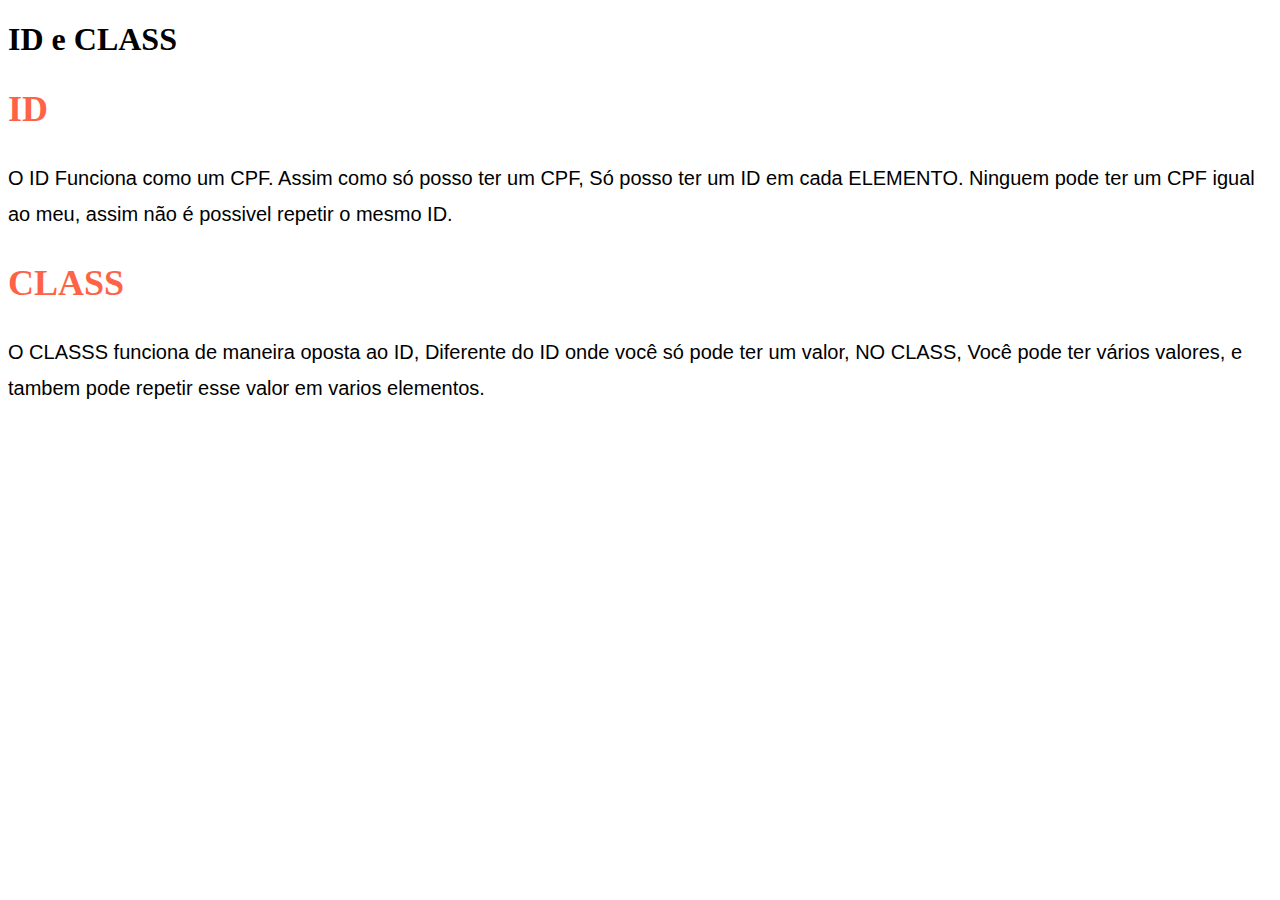
==== 4_ID_ CLASS/index.html @ 24ec7569 "commit 15/09" ====
<!DOCTYPE html>
<html lang="en">
<head>
    <meta charset="UTF-8">
    <meta http-equiv="X-UA-Compatible" content="IE=edge">
    <meta name="viewport" content="width=device-width, initial-scale=1.0">
    <link rel="stylesheet" href="style.css">
    <title>ID e CLASS</title>
</head>
<body>
    <h1>ID e CLASS</h1>

    <h2>ID</h2>
    <p>
        O ID Funciona como um CPF. Assim como só posso ter um CPF, Só posso ter um ID em cada ELEMENTO.
        Ninguem pode ter um CPF igual ao meu, assim não é possivel repetir o mesmo ID.
    </p>

    <h2>CLASS</h2>
        <p>O CLASSS funciona de maneira oposta ao ID, Diferente do ID onde você só pode ter um valor, NO CLASS, Você pode ter vários valores, e tambem pode repetir esse valor em varios elementos. </p>


</body>
</html>
---- 4_ID_ CLASS/style.css ----
h2 {
    font-family: Cambria, Cochin, Georgia, Times, 'Times New Roman', serif;
    color: tomato;
    font-size: 36px;
}

p {
    font-family: 'Lucida Sans', 'Lucida Sans Regular', 'Lucida Grande', 'Lucida Sans Unicode', Geneva, Verdana, sans-serif;
    font-size: 20px;
    line-height: 36px;
}""
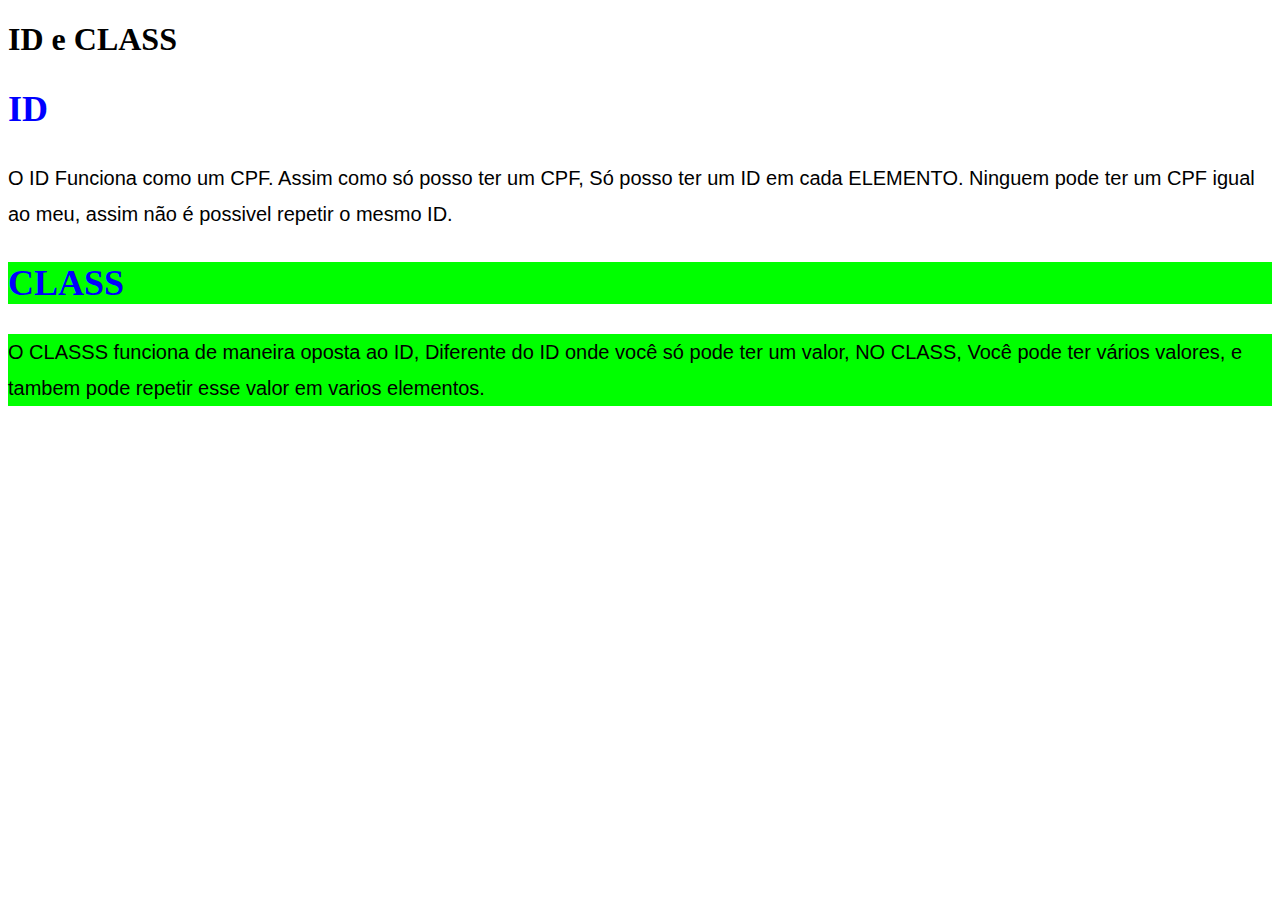
==== commit 115da149: "introdução ao class" ====
--- a/4_ID_ CLASS/index.html
+++ b/4_ID_ CLASS/index.html
@@ -16,8 +16,10 @@
         Ninguem pode ter um CPF igual ao meu, assim não é possivel repetir o mesmo ID.
     </p>
 
-    <h2>CLASS</h2>
-        <p>O CLASSS funciona de maneira oposta ao ID, Diferente do ID onde você só pode ter um valor, NO CLASS, Você pode ter vários valores, e tambem pode repetir esse valor em varios elementos. </p>
+    <h2 class="fundo-verde">CLASS</h2>
+        <p class="fundo-verde">O CLASSS funciona de maneira oposta ao ID, Diferente do ID onde você só pode ter um valor, NO CLASS, Você pode ter vários valores, e tambem pode repetir esse valor em varios elementos. 
+
+        </p>
 
 
 </body>
--- a/4_ID_ CLASS/style.css
+++ b/4_ID_ CLASS/style.css
@@ -8,4 +8,12 @@
     font-family: 'Lucida Sans', 'Lucida Sans Regular', 'Lucida Grande', 'Lucida Sans Unicode', Geneva, Verdana, sans-serif;
     font-size: 20px;
     line-height: 36px;
-}""+}
+
+h2 {
+    color: blue;
+}
+
+.fundo-verde {
+    background: #0f0;
+}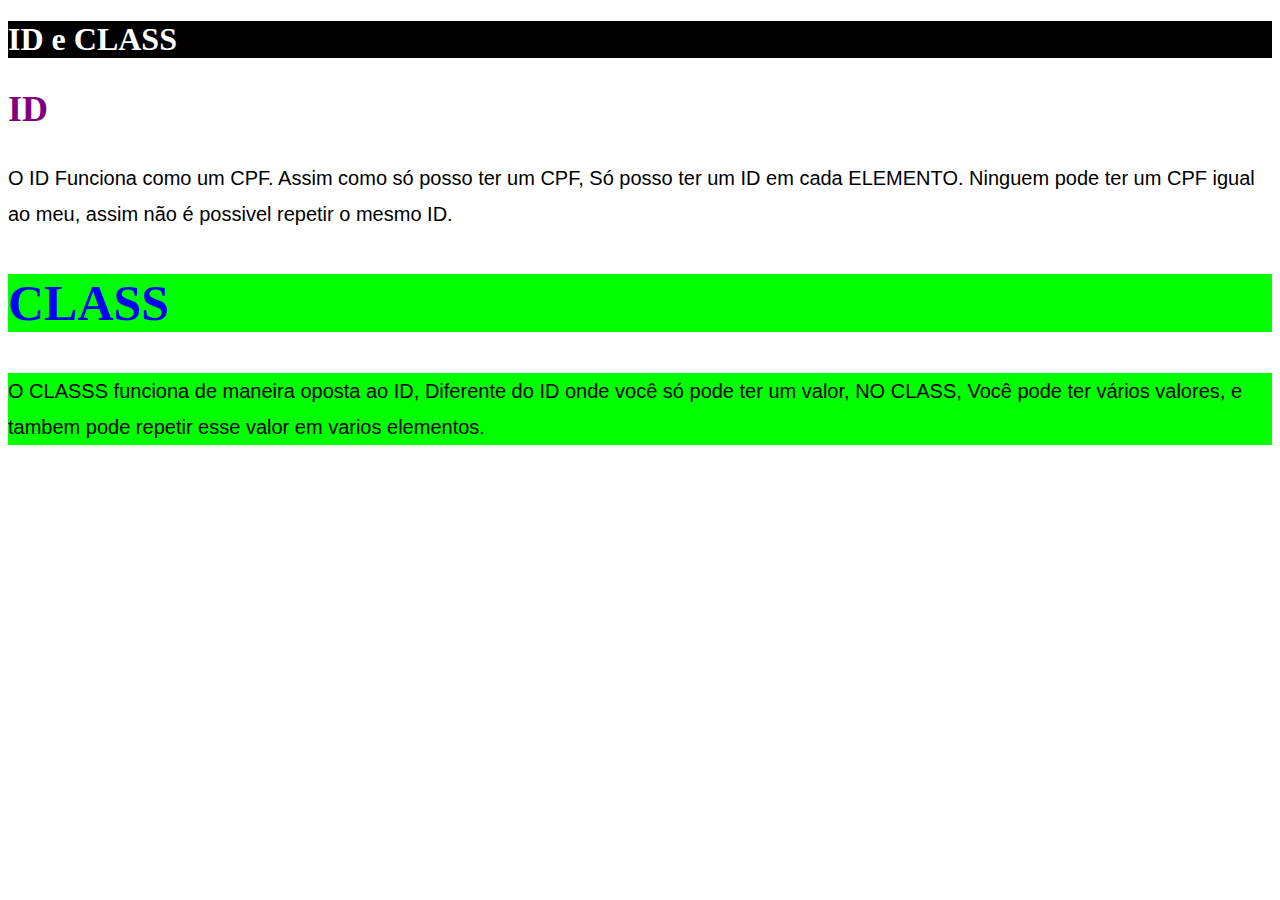
==== commit 2c35655e: "id e class no css e no html" ====
--- a/4_ID_ CLASS/index.html
+++ b/4_ID_ CLASS/index.html
@@ -8,15 +8,15 @@
     <title>ID e CLASS</title>
 </head>
 <body>
-    <h1>ID e CLASS</h1>
+    <h1 id="titulo-principal">ID e CLASS</h1>
 
-    <h2>ID</h2>
+    <h2 id="titulo-id" class="cor-amarela">ID</h2>
     <p>
         O ID Funciona como um CPF. Assim como só posso ter um CPF, Só posso ter um ID em cada ELEMENTO.
         Ninguem pode ter um CPF igual ao meu, assim não é possivel repetir o mesmo ID.
     </p>
 
-    <h2 class="fundo-verde">CLASS</h2>
+    <h2 class="fundo-verde fonte-grande">CLASS</h2>
         <p class="fundo-verde">O CLASSS funciona de maneira oposta ao ID, Diferente do ID onde você só pode ter um valor, NO CLASS, Você pode ter vários valores, e tambem pode repetir esse valor em varios elementos. 
 
         </p>
--- a/4_ID_ CLASS/style.css
+++ b/4_ID_ CLASS/style.css
@@ -1,3 +1,12 @@
+#titulo-id{
+    color: purple;
+}
+
+.cor-amarela{
+    color: yellow;
+}
+
+
 h2 {
     font-family: Cambria, Cochin, Georgia, Times, 'Times New Roman', serif;
     color: tomato;
@@ -16,4 +25,13 @@
 
 .fundo-verde {
     background: #0f0;
+}
+
+.fonte-grande {
+    font-size: 50px;
+}
+
+#titulo-principal {
+    background: black;
+    color: white;
 }